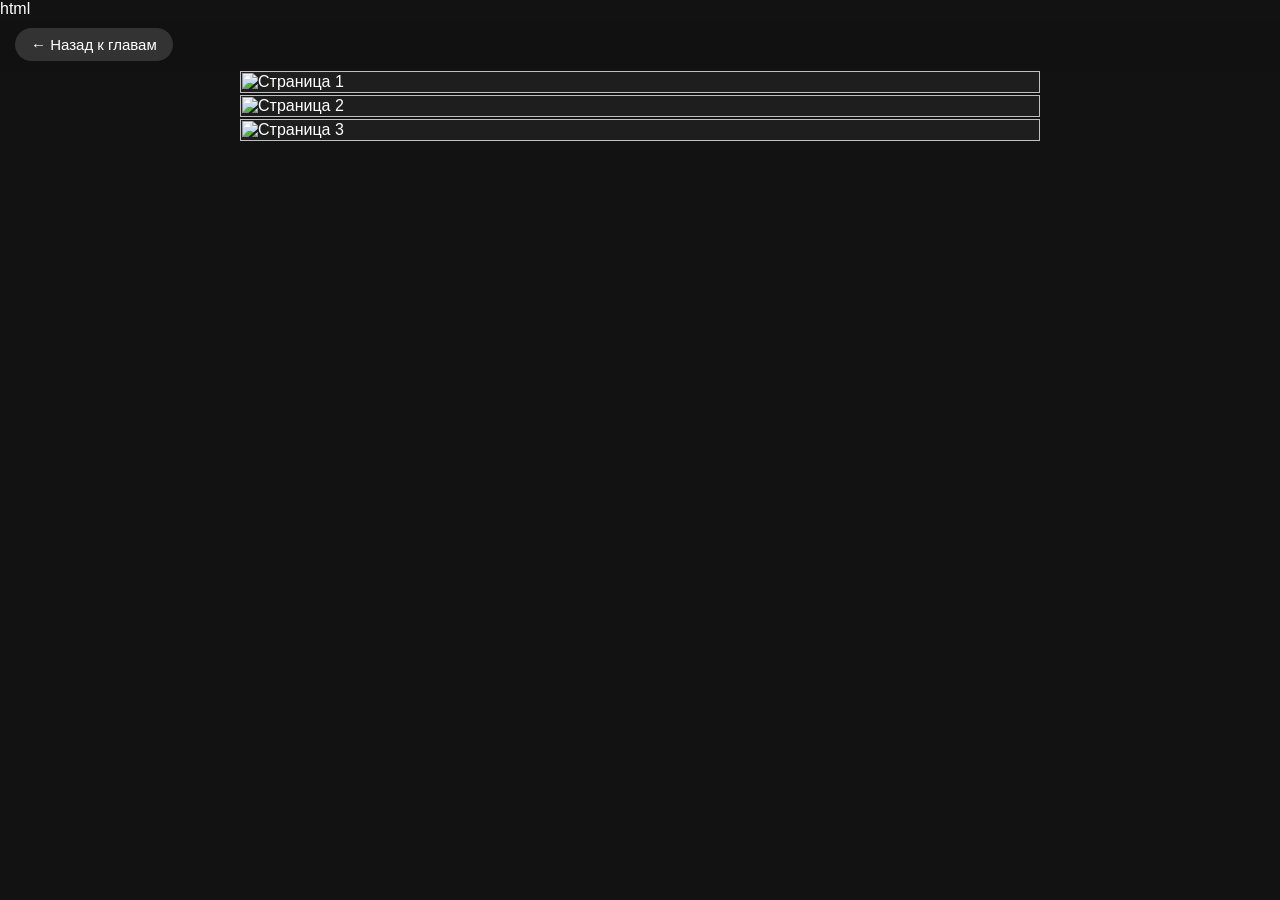
==== glava1.html @ d6a645d5 "Add files via upload" ====
html
<!DOCTYPE html>
<html lang="ru">
<head>
    <meta charset="UTF-8">
    <meta name="viewport" content="width=device-width, initial-scale=1.0">
    <title>Глава 1 — Глаз дракона</title>
    <link rel="stylesheet" href="style.css">
    
    <style>
        /* Стили специально для страницы чтения */
        body {
            background-color: #121212;
            color: #fff;
            margin: 0;
            padding: 0;
            font-family: 'Segoe UI', Tahoma, Geneva, Verdana, sans-serif;
        }

        /* Верхняя панель с кнопкой назад */
        .reader-header {
            width: 100%;
            padding: 10px 15px;
            position: sticky;
            top: 0;
            background: rgba(18, 18, 18, 0.95);
            backdrop-filter: blur(5px);
            z-index: 10;
            display: flex;
            align-items: center;
            box-sizing: border-box;
        }

        .back-btn {
            color: #fff;
            text-decoration: none;
            font-size: 15px;
            background: #333;
            padding: 8px 16px;
            border-radius: 20px;
            transition: background 0.2s;
            display: inline-flex;
            align-items: center;
            gap: 5px;
        }

        .back-btn:hover {
            background: #555;
        }

        /* Контейнер для картинок */
        .reader-content {
            width: 100%;
            max-width: 800px; /* Чтобы на компьютере картинки не были огромными */
            margin: 0 auto;
            display: flex;
            flex-direction: column;
            gap: 2px; /* Минимальный зазор между страницами */
            padding-bottom: 50px;
        }

        .reader-content img {
            width: 100%;
            height: auto;
            display: block;
            background-color: #1e1e1e; /* Фон, пока картинка грузится */
        }

        /* Кнопка "Наверх" */
        .scroll-top {
            position: fixed;
            bottom: 20px;
            right: 20px;
            background: #e53935; /* Красный акцент под "Глаз дракона" */
            color: #fff;
            border: none;
            width: 45px;
            height: 45px;
            border-radius: 50%;
            font-size: 20px;
            cursor: pointer;
            display: none; /* Скрыта, пока не прокрутили вниз */
            box-shadow: 0 4px 10px rgba(0,0,0,0.5);
            z-index: 20;
        }

        .scroll-top:hover {
            background: #ff5252;
        }
    </style>
</head>
<body>

    <!-- Верхняя панель -->
    <div class="reader-header">
        <a href="index.html" class="back-btn">← Назад к главам</a>
    </div>

    <!-- Здесь твои картинки. Меняй src на свои файлы -->
    <div class="reader-content" id="pages-container">
        
        <!-- Страница 1 -->
        <img src="https://i.postimg.cc/7Zc7BGJX/gl-1-str-1.png" alt="Страница 1" loading="lazy">
        
        <!-- Страница 2 -->
        <img src="https://i.postimg.cc/L87fyYgr/Glava-stranica.png" alt="Страница 2" loading="lazy">
        
        <!-- Страница 3 -->
        <img src="https://i.postimg.cc/nh57dj9R/Glava-stranica-(1).png" alt="Страница 3" loading="lazy">

        <!-- Чтобы добавить еще страницу, просто скопируй строку ниже и поменяй номер -->
        <!-- <img src="images/glava1_page4.jpg" alt="Страница 4" loading="lazy"> -->

    </div>
  
    <!-- Кнопка "Наверх" -->
    <button class="scroll-top" id="scrollTopBtn" title="Наверх">↑</button>

    <script>
        // 1. Плавная прокрутка вверх
        const scrollBtn = document.getElementById('scrollTopBtn');

        window.addEventListener('scroll', () => {
            // Показываем кнопку, если прокрутили больше 300px
            if (window.scrollY > 300) {
                scrollBtn.style.display = 'block';
            } else {
                scrollBtn.style.display = 'none';
            }
        });

        scrollBtn.addEventListener('click', () => {
            window.scrollTo({ top: 0, behavior: 'smooth' });
        });

        // 2. Свайп влево/вправо для перехода между главами (опционально)
        // Если захочешь, чтобы свайп вел на следующую главу, раскомментируй код ниже
        /*
        let touchStartX = 0;
        let touchEndX = 0;

        document.addEventListener('touchstart', e => {
            touchStartX = e.changedTouches[0].screenX;
        });

        document.addEventListener('touchend', e => {
            touchEndX = e.changedTouches[0].screenX;
            handleSwipe();
        });

        function handleSwipe() {
            if (touchStartX - touchEndX > 50) {
                // Свайп влево — на следующую главу (например, glava2.html)
                // window.location.href = 'glava2.html';
                console.log('Свайп влево');
            }
            if (touchEndX - touchStartX > 50) {
                // Свайп вправо — на предыдущую главу или назад
                // window.location.href = 'index.html';
                console.log('Свайп вправо');
            }
        }
        */
    </script>

</body>
</html>
---- style.css ----
/* Базовые настройки */
:root {
    --bg-color: #121212;       /* Тёмный фон */
    --text-color: #ffffff;     /* Белый текст */
    --card-bg: #1e1e1e;        /* Фон карточек */
    --accent-color: #e53935;   /* Огненно-красный акцент (как на кнопке) */
}

/* Светлая тема (сработает при добавлении класса) */
body.light-theme {
    --bg-color: #f5f5f5;
    --text-color: #121212;
    --card-bg: #ffffff;
}

* {
    margin: 0;
    padding: 0;
    box-sizing: border-box;
    font-family: 'Segoe UI', Tahoma, Geneva, Verdana, sans-serif;
}

body {
    background-color: var(--bg-color);
    color: var(--text-color);
    transition: background-color 0.3s, color 0.3s;
}

/* Шапка */
.header {
    display: flex;
    justify-content: space-between;
    align-items: center;
    padding: 20px 15px;
    background-color: var(--bg-color);
    position: sticky;
    top: 0;
    z-index: 100;
}

.logo {
    font-size: 24px;
    font-weight: bold;
}

.controls {
    display: flex;
    gap: 10px;
}

.btn {
    background-color: var(--card-bg);
    color: var(--text-color);
    border: 1px solid #333;
    padding: 6px 12px;
    border-radius: 20px;
    cursor: pointer;
    font-size: 14px;
    transition: all 0.2s;
}

.theme-btn {
    border-color: var(--accent-color);
    color: var(--accent-color);
    display: flex;
    align-items: center;
    gap: 5px;
}

.btn:hover {
    opacity: 0.8;
}

/* Основной контент */
.main-content {
    padding: 10px 15px;
}

h1 {
    font-size: 28px;
    margin-bottom: 15px;
}

/* Сетка карточек */
.chapters-grid {
    display: flex;
    flex-direction: column;
    gap: 15px;
}

/* Карточка главы */
.chapter-card {
    position: relative;
    border-radius: 12px;
    overflow: hidden;
    display: block;
    text-decoration: none;
    aspect-ratio: 4 / 5; /* Пропорции как на скриншоте */
    background-color: #000;
}

.chapter-card img {
    width: 100%;
    height: 100%;
    object-fit: cover;
    transition: transform 0.3s;
}

.chapter-card:hover img {
    transform: scale(1.05); /* Легкий зум при наведении */
}

/* Затемнение снизу для читаемости текста */
.card-overlay {
    position: absolute;
    bottom: 0;
    left: 0;
    width: 100%;
    padding: 20px;
    background: linear-gradient(to top, rgba(0,0,0,0.9), transparent);
    box-sizing: border-box;
}

.chapter-number {
    color: #fff;
    font-size: 18px;
    font-weight: bold;
    text-shadow: 1px 1px 3px rgba(0,0,0,0.8);
}

/* Адаптация для компьютеров (в 2 колонки) */
@media (min-width: 768px) {
    .chapters-grid {
        display: grid;
        grid-template-columns: repeat(2, 1fr);
    }
}
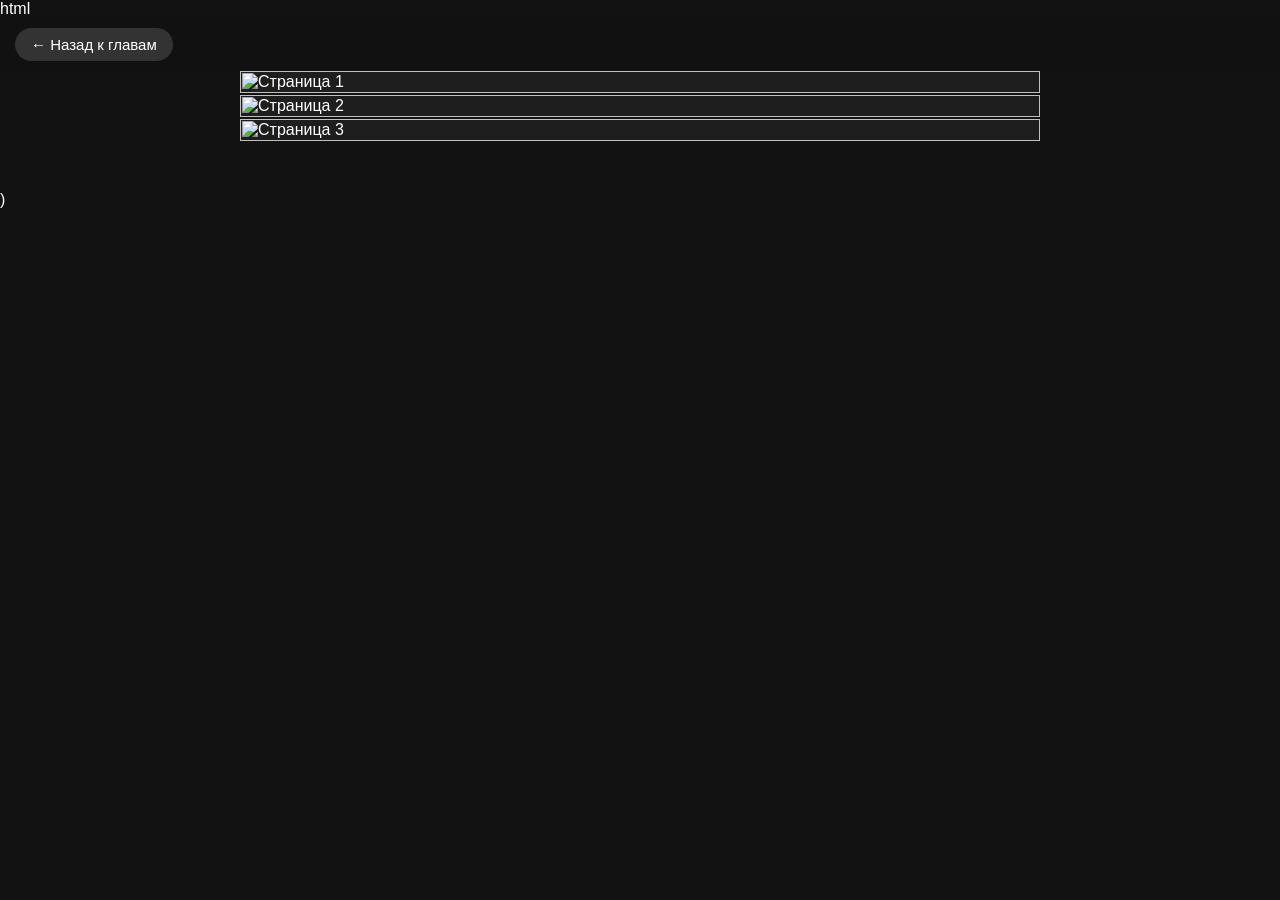
==== commit cbfdacce: "Add comment for update in glava1.html" ====
--- a/glava1.html
+++ b/glava1.html
@@ -162,6 +162,10 @@
         }
         */
     </script>
+    <script  src = " https://utteranc.es/client.js "
+ repo = " Shiraga469/dragon-eye " issue - term = " pathname " theme = " github-dark " crossorigin = " anonymous " async > 
+    </script>        
+</body>
+</html>
 
-</body>
-</html>+<!-- update -->)
